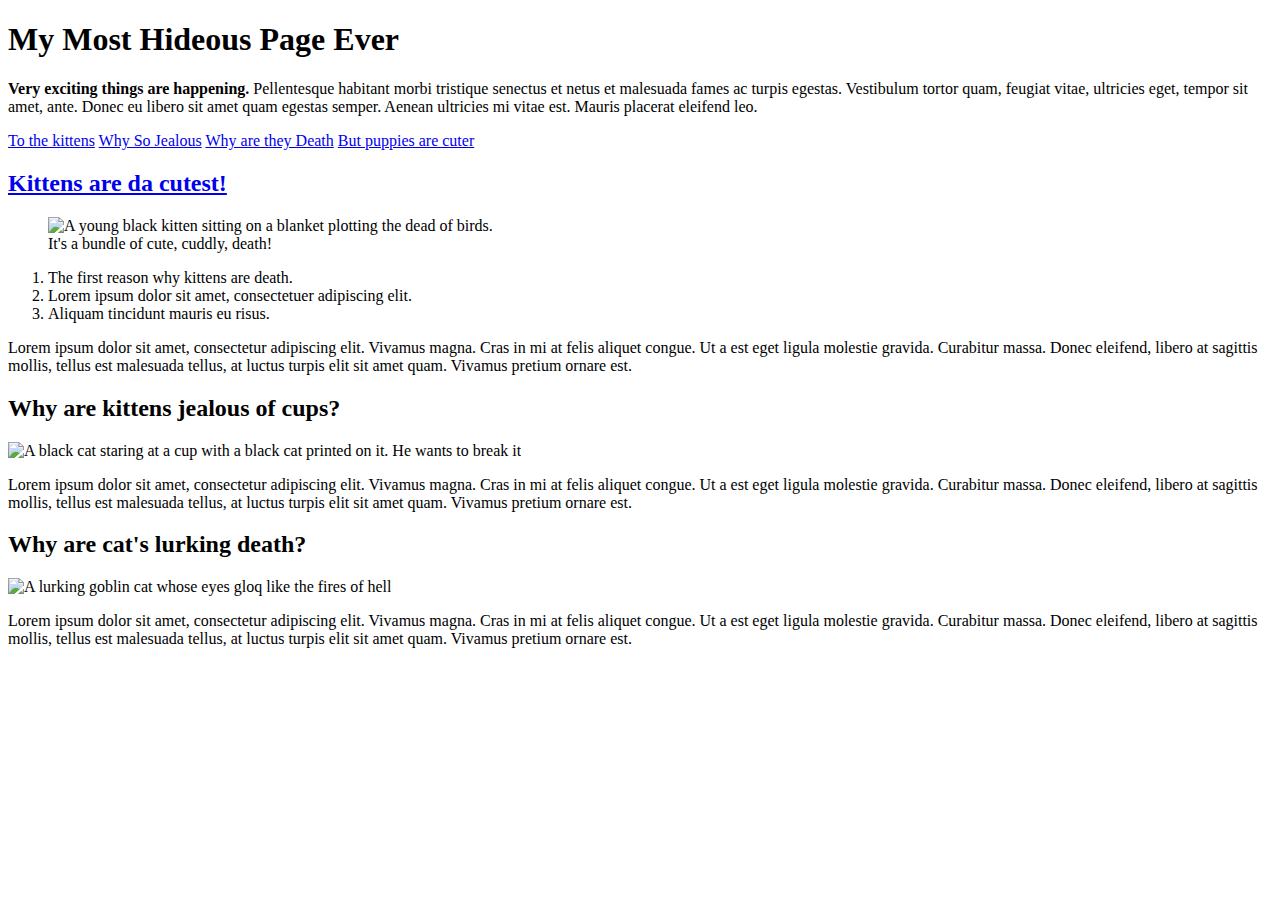
==== index.html @ 21290cb3 "Add files via upload" ====
<!doctype html>

<html lang="en">
	<head>
		<meta charset="utf-8">
		<meta name="viewport" content="width=device-width, initial-scale=1">
		<title>My First Webpage (About CATS!)</title>
	</head>



	<body>
		<header>
			<h1>My Most Hideous Page Ever</h1>
		       
			<p><strong>Very exciting things are happening.</strong> Pellentesque habitant morbi tristique senectus et netus et malesuada fames ac turpis egestas. Vestibulum tortor quam, feugiat vitae, ultricies eget, tempor sit amet, ante. Donec eu libero sit amet quam egestas semper. Aenean ultricies mi vitae est. Mauris placerat eleifend leo.</p>

			<nav>
				<a href="#kittens">To the kittens</a>
				<a href="#jealousy">Why So Jealous</a>
				<a href="#death">Why are they Death</a>
				<a href="puppies-page.html">But puppies are cuter</a>
			</nav>
		</header>

		<section id="kittens">
			<a href="http://placekitten.com"><h2>Kittens are da cutest!</h2></a>

			<figure>	
			<img src="img/plotting-kitten.jpg" alt="A young black kitten sitting on a blanket plotting the dead of birds." width="480" height="640">
			<figcaption>It's a bundle of cute, cuddly, death!</figcaption>
			</figure>

			<ol>
				<li>The first reason why kittens are death.</li>
				<li>Lorem ipsum dolor sit amet, consectetuer adipiscing elit.</li>
				<li>Aliquam tincidunt mauris eu risus.</li>
			</ol>

			<p>Lorem ipsum dolor sit amet, consectetur adipiscing elit. Vivamus magna. Cras in mi at felis aliquet congue. Ut a est eget ligula molestie gravida. Curabitur massa. Donec eleifend, libero at sagittis mollis, tellus est malesuada tellus, at luctus turpis elit sit amet quam. Vivamus pretium ornare est.</p>

		</section>

		<section id="jealousy">
			<h2>Why are kittens jealous of cups?</h2>

			<img src="img/jealous-cat.jpg" alt="A black cat staring at a cup with a black cat printed on it. He wants to break it" width="800" height="600">

			<p>Lorem ipsum dolor sit amet, consectetur adipiscing elit. Vivamus magna. Cras in mi at felis aliquet congue. Ut a est eget ligula molestie gravida. Curabitur massa. Donec eleifend, libero at sagittis mollis, tellus est malesuada tellus, at luctus turpis elit sit amet quam. Vivamus pretium ornare est.</p>

		</section>


		<section id="death">
			<h2>Why are cat's lurking death?</h2>

			<img src="img/cat-of-doom.jpeg" alt="A lurking goblin cat whose eyes gloq like the fires of hell" width="640" height="866">

			<p>Lorem ipsum dolor sit amet, consectetur adipiscing elit. Vivamus magna. Cras in mi at felis aliquet congue. Ut a est eget ligula molestie gravida. Curabitur massa. Donec eleifend, libero at sagittis mollis, tellus est malesuada tellus, at luctus turpis elit sit amet quam. Vivamus pretium ornare est.</p>

		</section>





	</body>
</html>
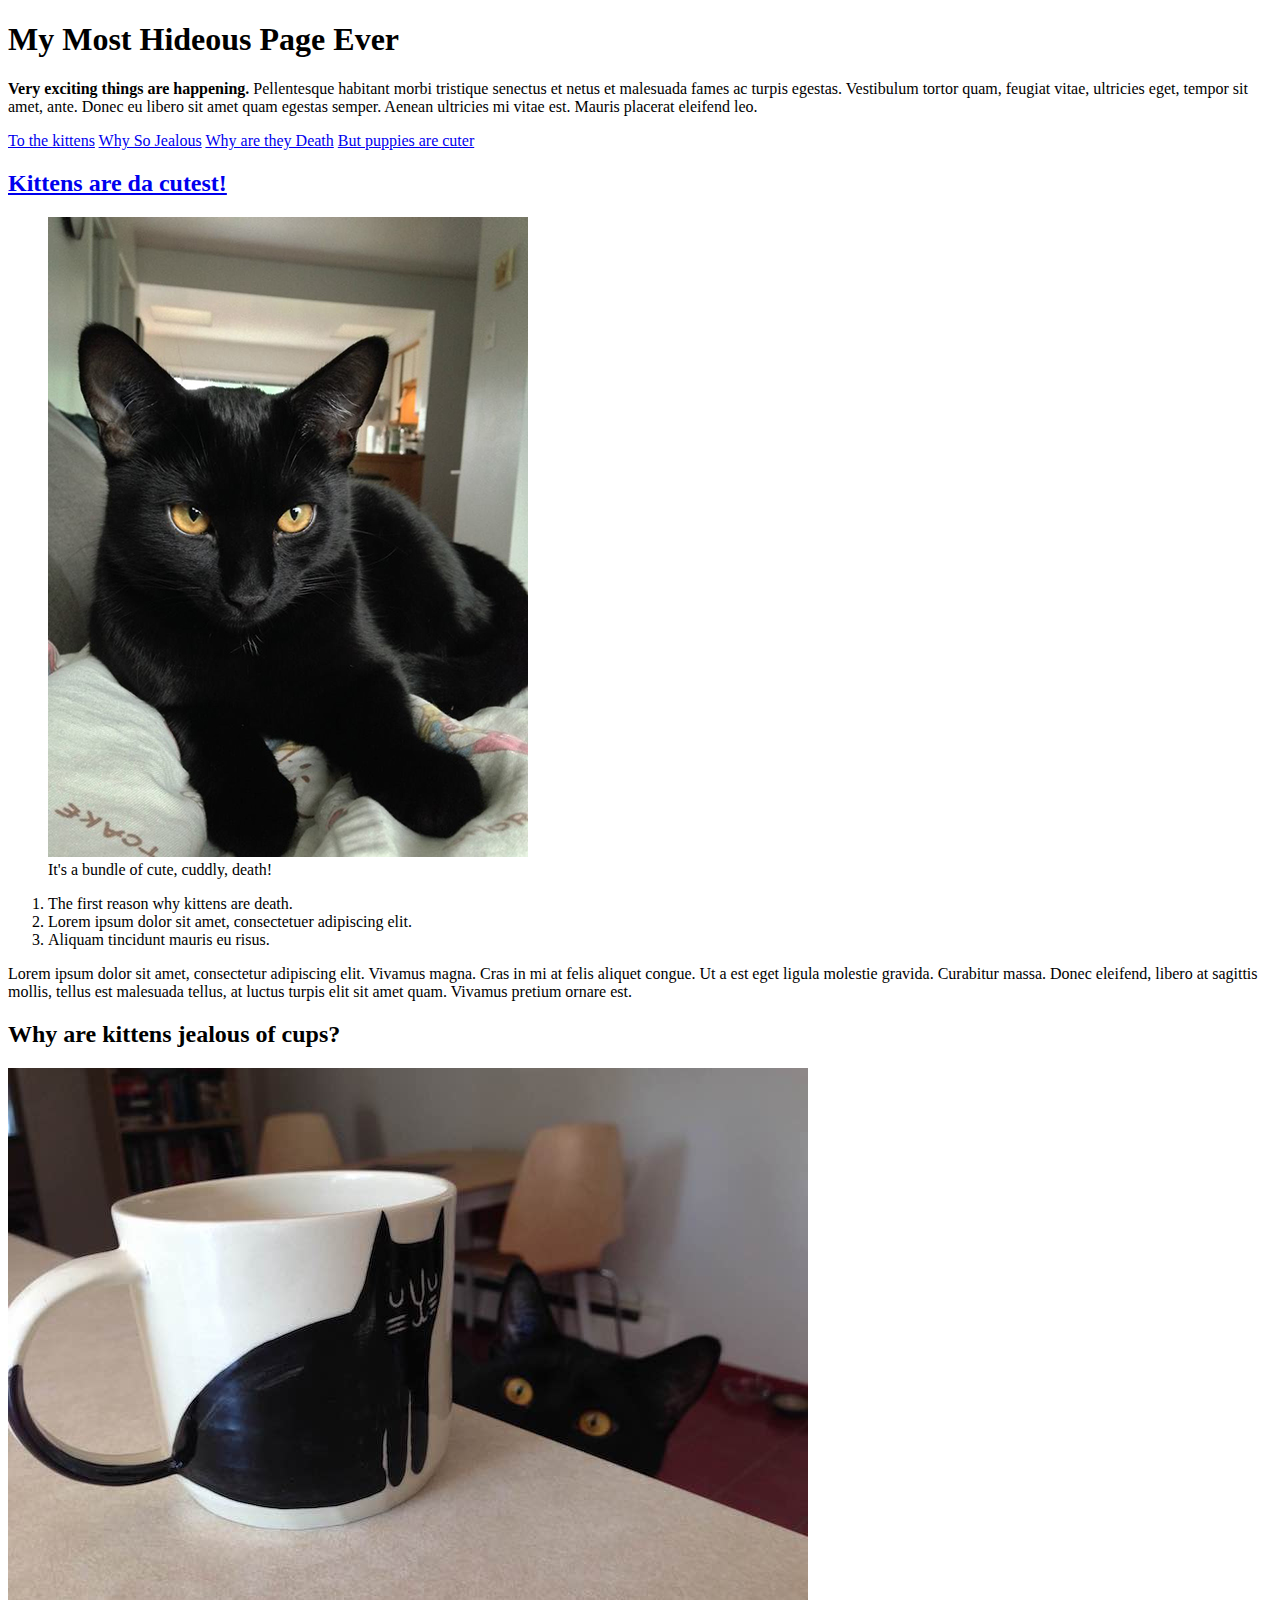
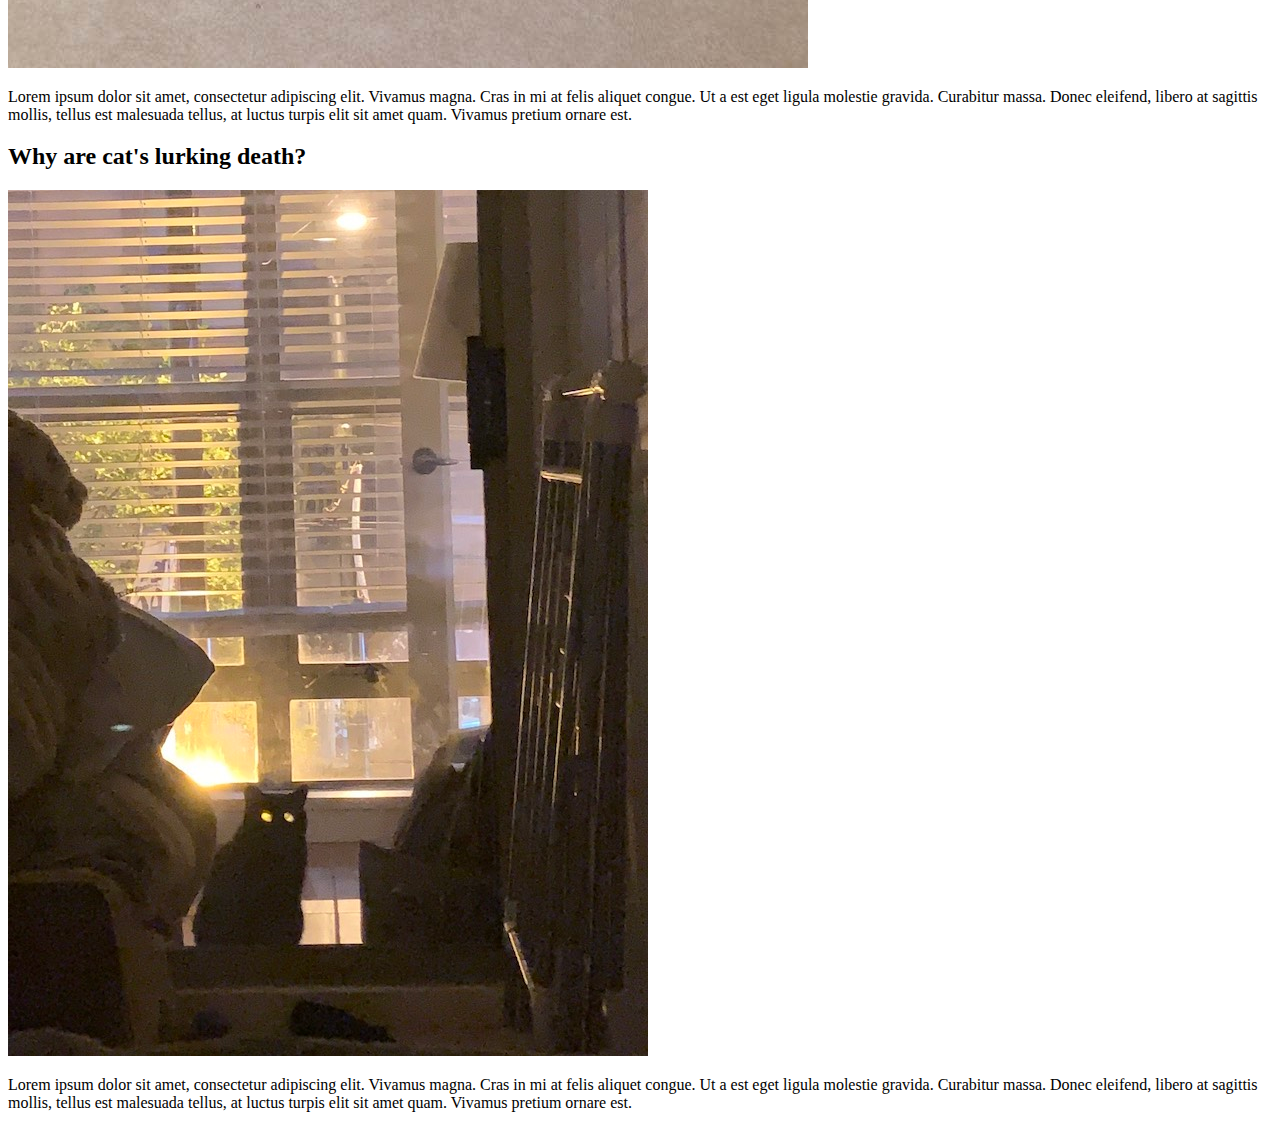
==== commit e3413e65: "Update index.html" ====
--- a/index.html
+++ b/index.html
@@ -27,7 +27,7 @@
 			<a href="http://placekitten.com"><h2>Kittens are da cutest!</h2></a>
 
 			<figure>	
-			<img src="img/plotting-kitten.jpg" alt="A young black kitten sitting on a blanket plotting the dead of birds." width="480" height="640">
+			<img src="plotting-kitten.jpg" alt="A young black kitten sitting on a blanket plotting the dead of birds." width="480" height="640">
 			<figcaption>It's a bundle of cute, cuddly, death!</figcaption>
 			</figure>
 
@@ -44,7 +44,7 @@
 		<section id="jealousy">
 			<h2>Why are kittens jealous of cups?</h2>
 
-			<img src="img/jealous-cat.jpg" alt="A black cat staring at a cup with a black cat printed on it. He wants to break it" width="800" height="600">
+			<img src="jealous-cat.jpg" alt="A black cat staring at a cup with a black cat printed on it. He wants to break it" width="800" height="600">
 
 			<p>Lorem ipsum dolor sit amet, consectetur adipiscing elit. Vivamus magna. Cras in mi at felis aliquet congue. Ut a est eget ligula molestie gravida. Curabitur massa. Donec eleifend, libero at sagittis mollis, tellus est malesuada tellus, at luctus turpis elit sit amet quam. Vivamus pretium ornare est.</p>
 
@@ -54,7 +54,7 @@
 		<section id="death">
 			<h2>Why are cat's lurking death?</h2>
 
-			<img src="img/cat-of-doom.jpeg" alt="A lurking goblin cat whose eyes gloq like the fires of hell" width="640" height="866">
+			<img src="cat-of-doom.jpeg" alt="A lurking goblin cat whose eyes gloq like the fires of hell" width="640" height="866">
 
 			<p>Lorem ipsum dolor sit amet, consectetur adipiscing elit. Vivamus magna. Cras in mi at felis aliquet congue. Ut a est eget ligula molestie gravida. Curabitur massa. Donec eleifend, libero at sagittis mollis, tellus est malesuada tellus, at luctus turpis elit sit amet quam. Vivamus pretium ornare est.</p>
 
@@ -65,4 +65,4 @@
 
 
 	</body>
-</html>+</html>
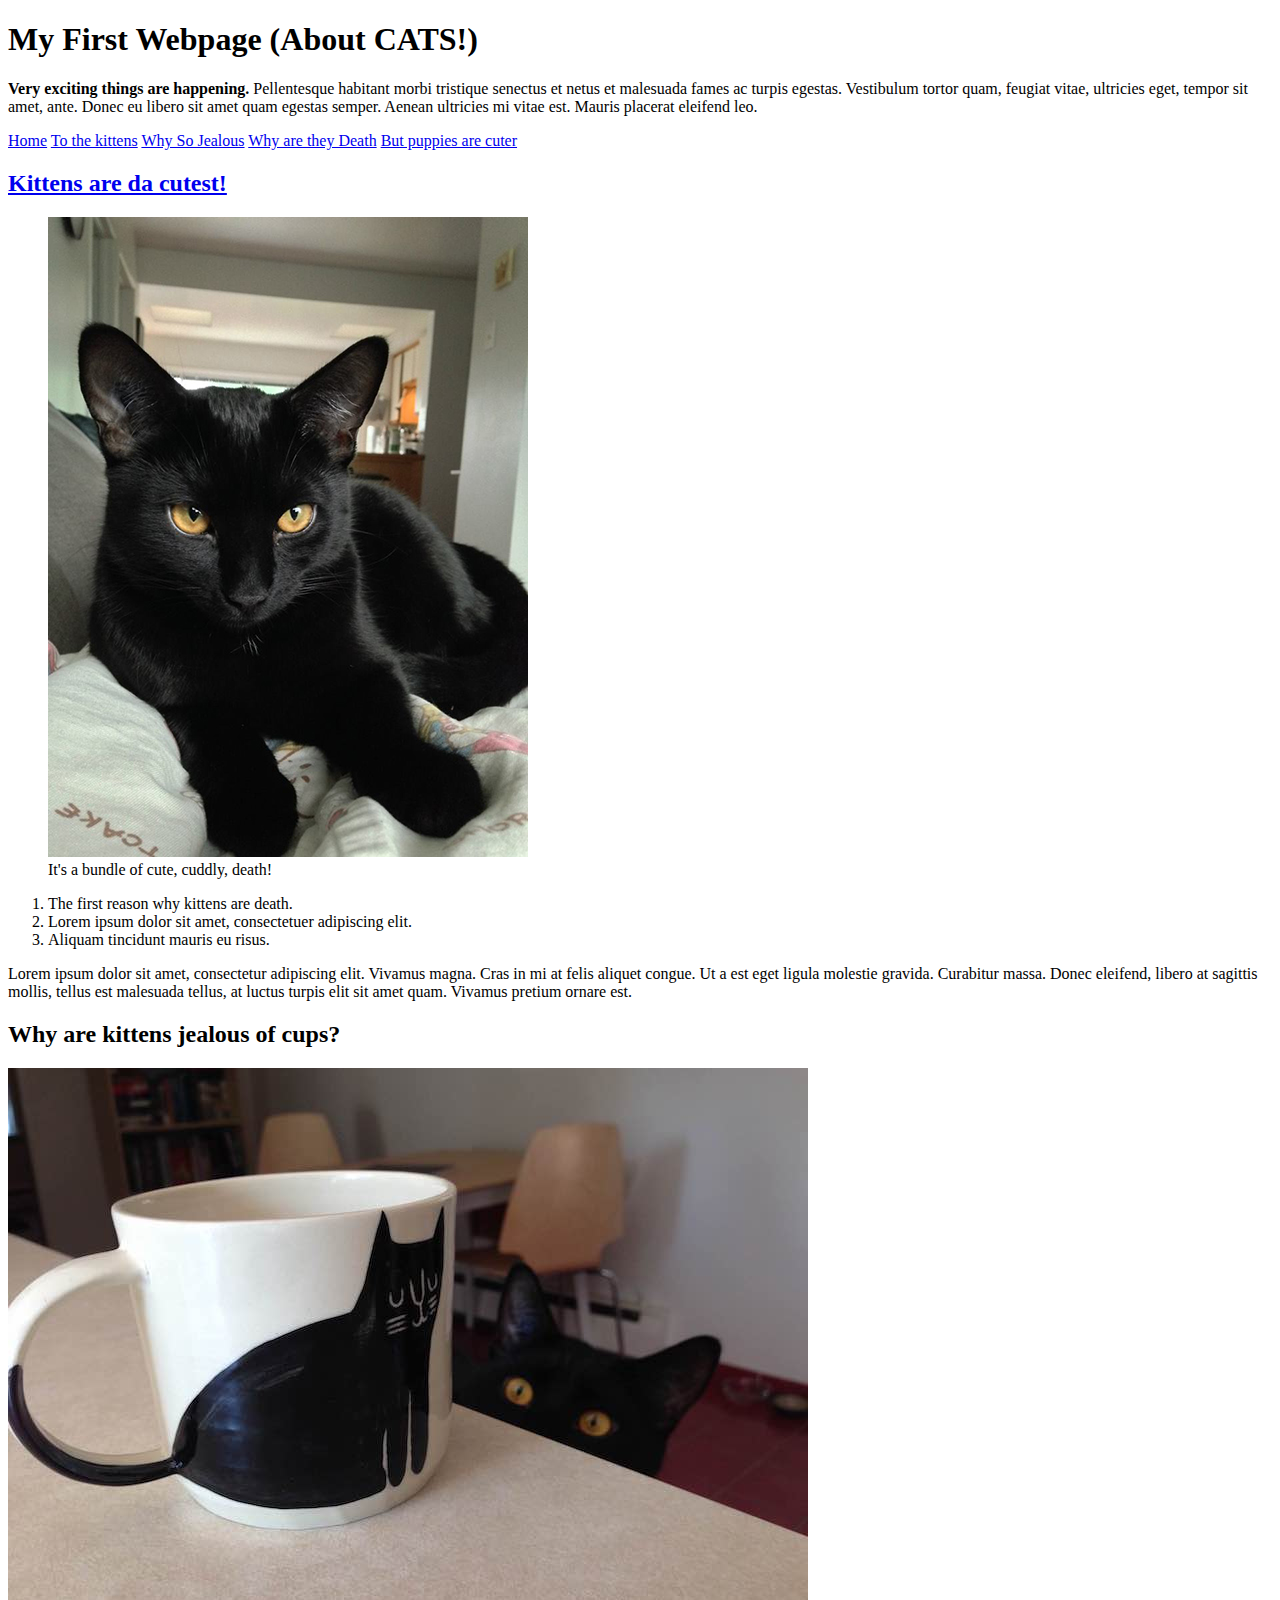
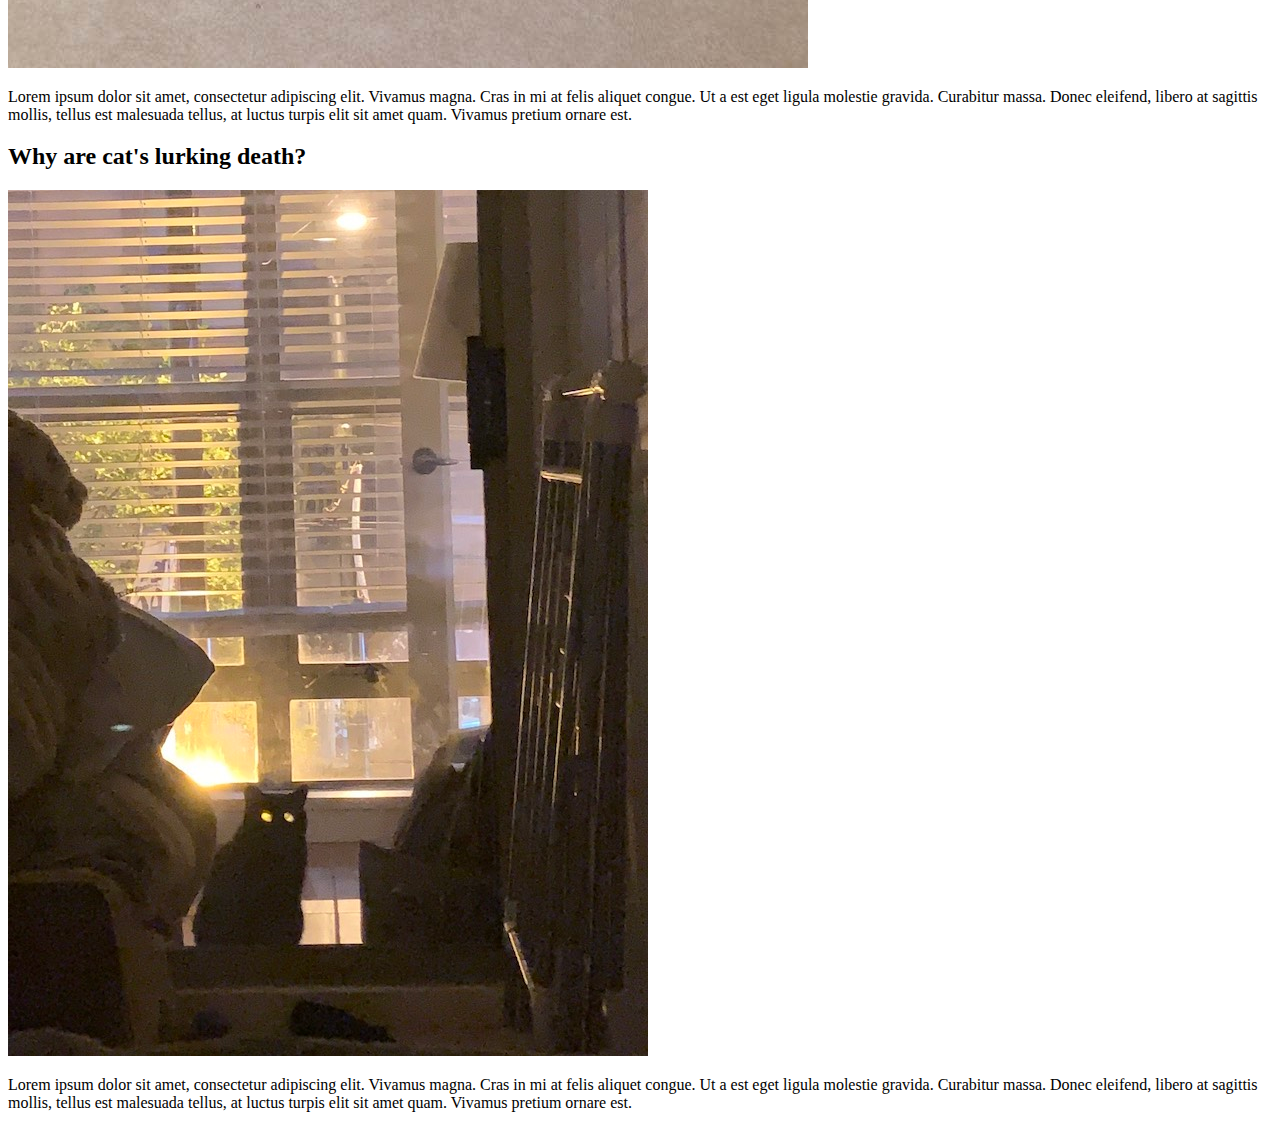
==== commit f6bd54ae: "Update index.html" ====
--- a/index.html
+++ b/index.html
@@ -5,24 +5,28 @@
 		<meta charset="utf-8">
 		<meta name="viewport" content="width=device-width, initial-scale=1">
 		<title>My First Webpage (About CATS!)</title>
+
+		<link href="css/style.css" rel="stylesheet">
 	</head>
 
 
 
 	<body>
 		<header>
-			<h1>My Most Hideous Page Ever</h1>
+			<h1>My First Webpage (About CATS!)</h1>
 		       
 			<p><strong>Very exciting things are happening.</strong> Pellentesque habitant morbi tristique senectus et netus et malesuada fames ac turpis egestas. Vestibulum tortor quam, feugiat vitae, ultricies eget, tempor sit amet, ante. Donec eu libero sit amet quam egestas semper. Aenean ultricies mi vitae est. Mauris placerat eleifend leo.</p>
 
-			<nav>
-				<a href="#kittens">To the kittens</a>
-				<a href="#jealousy">Why So Jealous</a>
-				<a href="#death">Why are they Death</a>
-				<a href="puppies-page.html">But puppies are cuter</a>
+			<nav class="nav-main">
+				<a class="nav-main-item" href="#">Home</a>
+				<a class="nav-main-item" href="#kittens">To the kittens</a>
+				<a class="nav-main-item" href="#jealousy">Why So Jealous</a>
+				<a class="nav-main-item" href="#death">Why are they Death</a>
+				<a class="nav-main-item" href="puppies-page.html">But puppies are cuter</a>
 			</nav>
 		</header>
 
+		<div class="main-container">
 		<section id="kittens">
 			<a href="http://placekitten.com"><h2>Kittens are da cutest!</h2></a>
 
@@ -38,7 +42,6 @@
 			</ol>
 
 			<p>Lorem ipsum dolor sit amet, consectetur adipiscing elit. Vivamus magna. Cras in mi at felis aliquet congue. Ut a est eget ligula molestie gravida. Curabitur massa. Donec eleifend, libero at sagittis mollis, tellus est malesuada tellus, at luctus turpis elit sit amet quam. Vivamus pretium ornare est.</p>
-
 		</section>
 
 		<section id="jealousy">
@@ -47,7 +50,6 @@
 			<img src="jealous-cat.jpg" alt="A black cat staring at a cup with a black cat printed on it. He wants to break it" width="800" height="600">
 
 			<p>Lorem ipsum dolor sit amet, consectetur adipiscing elit. Vivamus magna. Cras in mi at felis aliquet congue. Ut a est eget ligula molestie gravida. Curabitur massa. Donec eleifend, libero at sagittis mollis, tellus est malesuada tellus, at luctus turpis elit sit amet quam. Vivamus pretium ornare est.</p>
-
 		</section>
 
 
@@ -57,8 +59,8 @@
 			<img src="cat-of-doom.jpeg" alt="A lurking goblin cat whose eyes gloq like the fires of hell" width="640" height="866">
 
 			<p>Lorem ipsum dolor sit amet, consectetur adipiscing elit. Vivamus magna. Cras in mi at felis aliquet congue. Ut a est eget ligula molestie gravida. Curabitur massa. Donec eleifend, libero at sagittis mollis, tellus est malesuada tellus, at luctus turpis elit sit amet quam. Vivamus pretium ornare est.</p>
-
 		</section>
+		</div><!-- end of .main-container -->
 
 
 
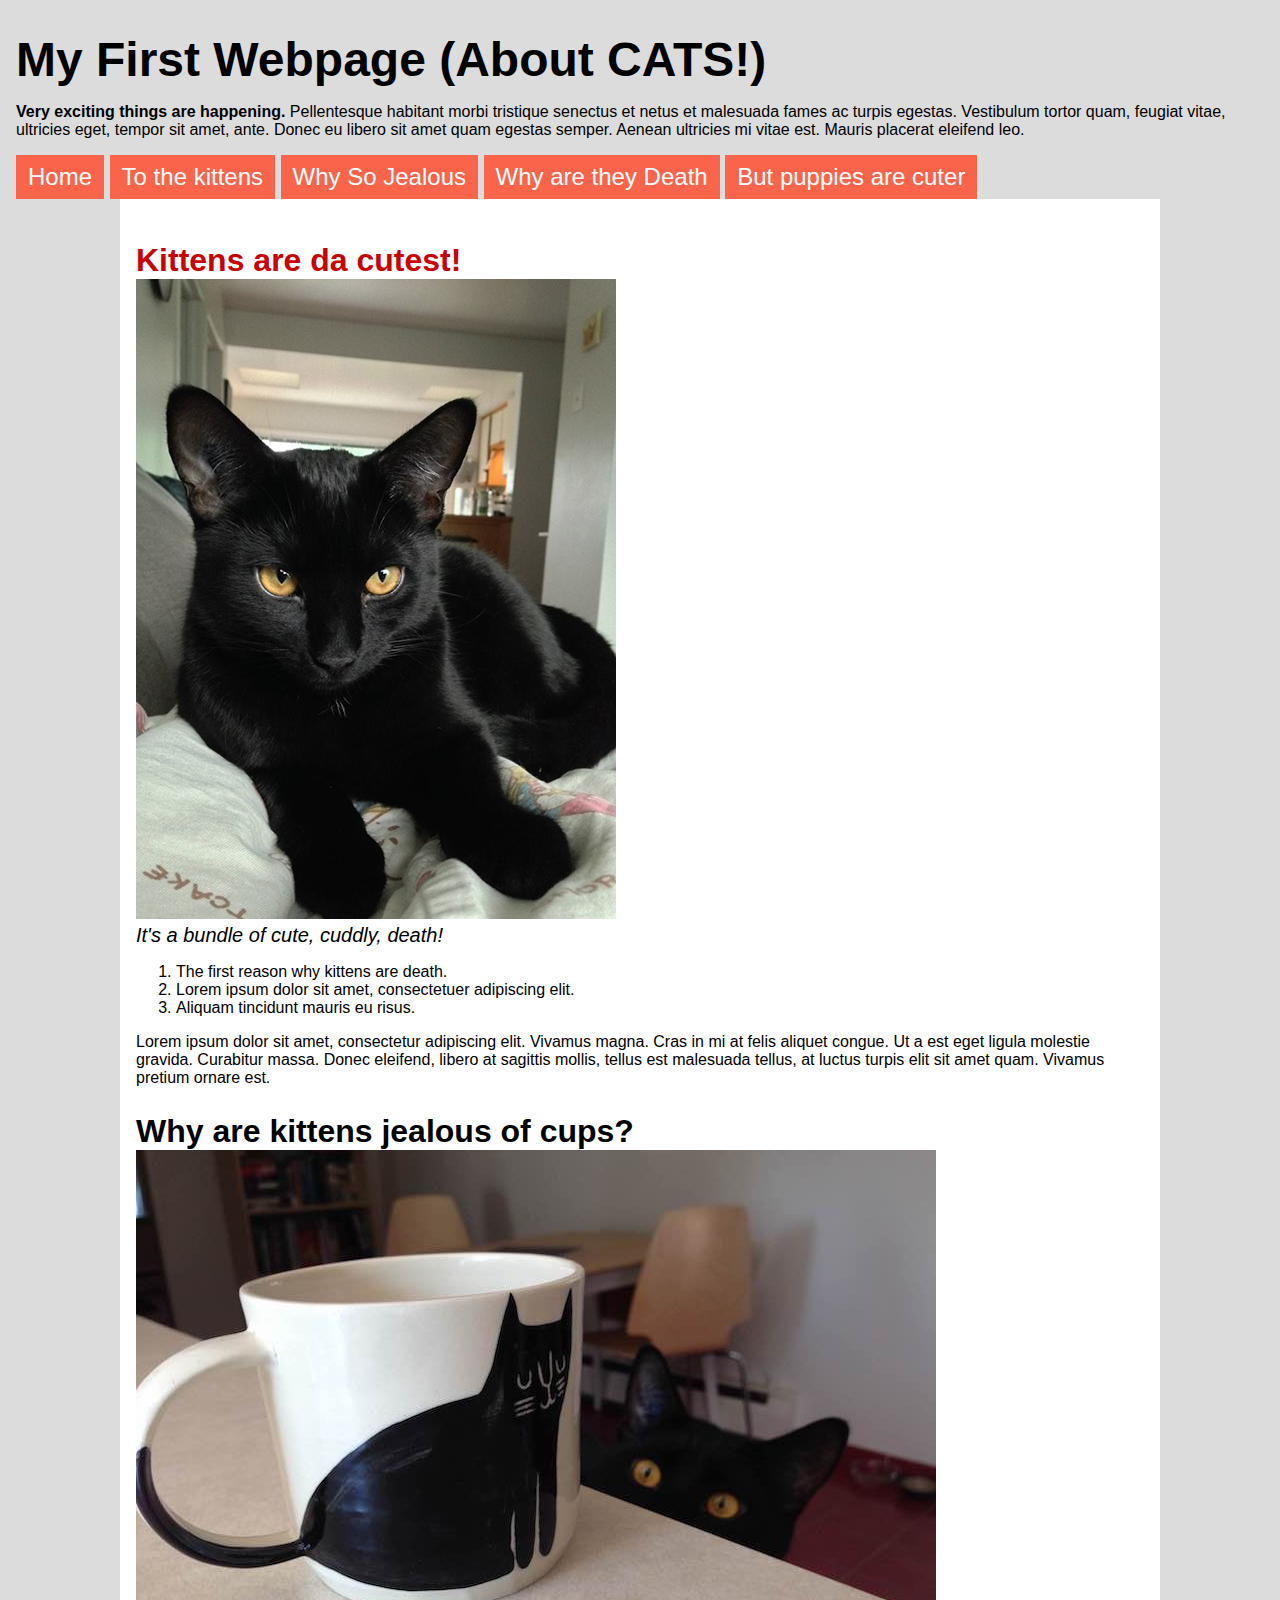
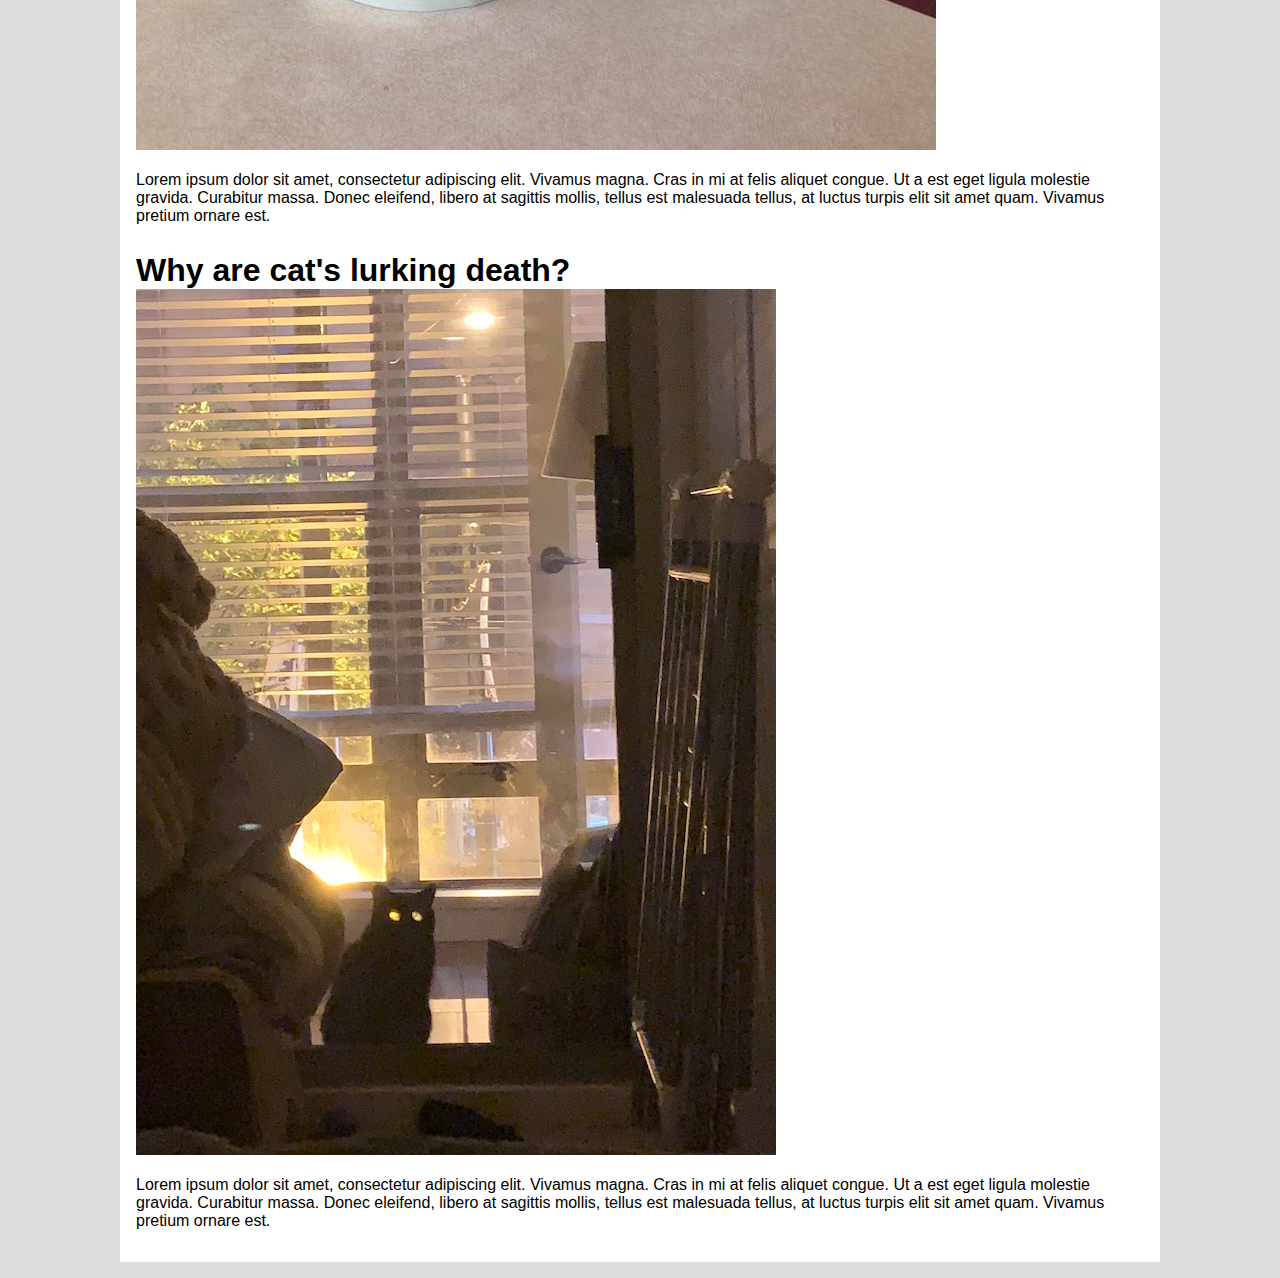
==== commit e035cf12: "Update index.html" ====
--- a/index.html
+++ b/index.html
@@ -6,7 +6,7 @@
 		<meta name="viewport" content="width=device-width, initial-scale=1">
 		<title>My First Webpage (About CATS!)</title>
 
-		<link href="css/style.css" rel="stylesheet">
+		<link href="style.css" rel="stylesheet">
 	</head>
 
 
--- a/style.css
+++ b/style.css
@@ -0,0 +1,87 @@
+/*
+Welcome this tutorial file was created for Simon Fraser University in the Coronavirus Summer of 2022
+
+selector{
+	property:value;
+	property:value;
+
+}
+
+*/
+
+body{
+	font-family: Helvetica, Arial, sans-serif;
+	font-size: 1.25rem;
+	margin: 1rem;
+	background-color: rgb(220, 220, 220);
+}
+
+h1{
+	font-size: 3rem;
+	margin-bottom: 0;
+}
+
+h2{
+	font-size: 2rem;
+	margin-bottom: 0;
+}
+
+h3{
+	font-size: 1.6rem;
+	margin-bottom: 0;
+}
+
+p, ol, ul{
+	font-size: 1rem;
+}
+
+
+img{
+	height: auto;
+	max-width: 100%;
+}
+
+figure{
+	margin: 0;
+}
+
+figcaption{
+	font-style: italic;
+}
+
+a{
+	color: rgb(200, 0, 0);
+	text-decoration: none;
+
+	transition-property: color;
+	transition-duration: 0.5s;
+}
+
+a:hover, a:focus, a:active{
+	color: rgb(50, 0, 0);
+	text-decoration: underline;
+}
+
+.nav-main-item{
+	display: inline-block;
+	background-color: rgb(250, 100, 75);
+	font-size: 1.5rem;
+	color: white;
+	padding: 0.5rem 0.75rem;
+
+	transition-property: background-color;
+	transition-duration: 1s;
+	transition-timing-function: ease-out;
+}
+
+.nav-main-item:hover, .nav-main-item:focus, .nav-main-item:active{
+	background-color: rgb(50, 50, 50);
+	color: white;
+}
+
+.main-container{
+	max-width: 63rem;
+	margin: 0 auto;
+	background-color: white;
+	padding: 1rem;
+}